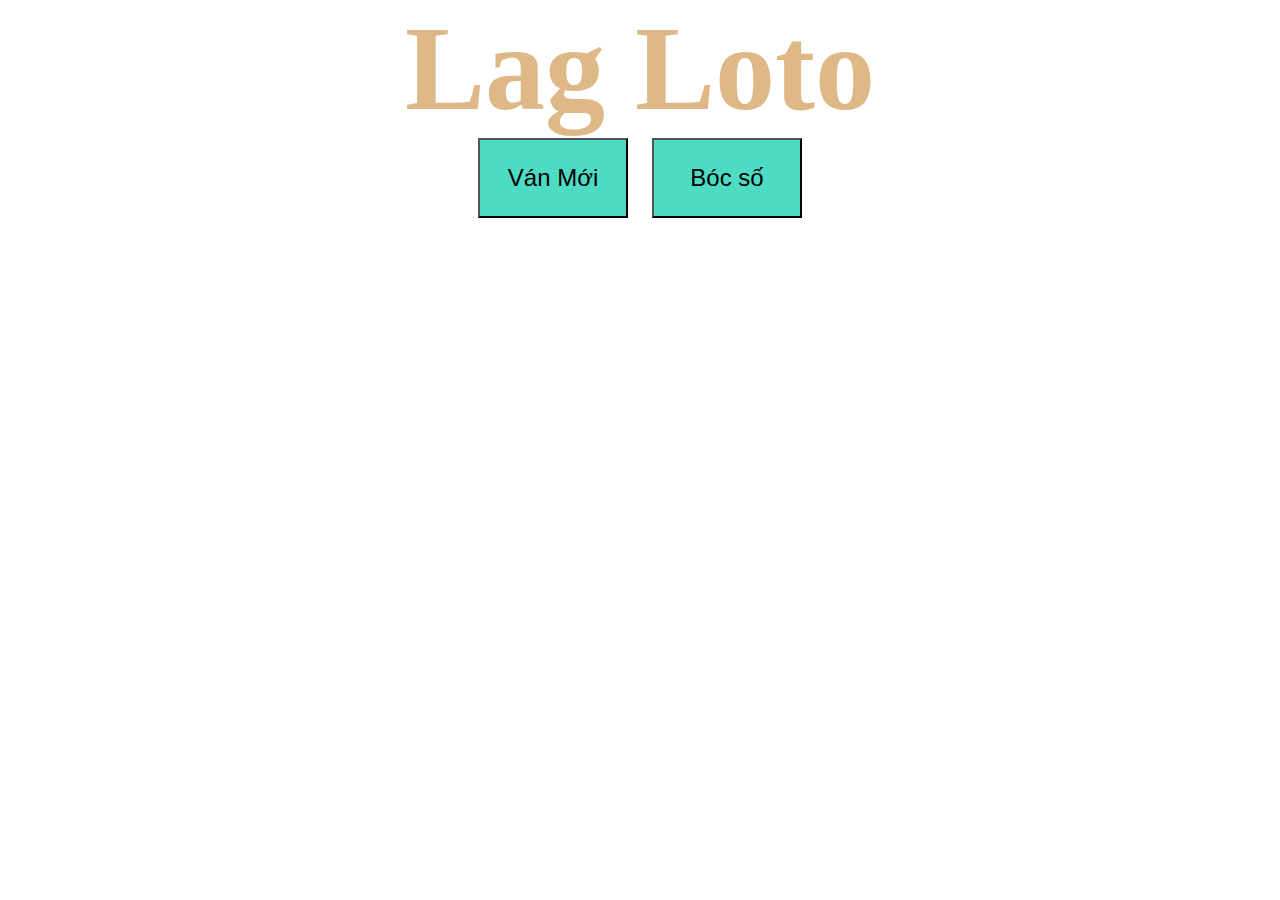
==== index.html @ ca657ea4 "fg" ====
<!DOCTYPE html>
<html lang="en">
  <head>
    <meta charset="UTF-8" />
    <meta http-equiv="X-UA-Compatible" content="IE=edge" />
    <meta name="viewport" content="width=device-width, initial-scale=1.0" />
    <link rel="stylesheet" href="style.css" />
    <title>Loto</title>
  </head>
  <body>
    <div class="header"><h1>Lag Loto</h1></div>
    <div class="ctrl">
      <button id="new" onclick="vanmoi()">Ván Mới</button>
      <button id="pick" onclick="pick()">Bóc số</button>
    </div>
    <div class="main">
      <div id="left"></div>
    </div>
    <script src="js.js"></script>
  </body>
</html>
---- style.css ----
* {
  margin: 0px;
  padding: 0px;
  box-sizing: border-box;
}
.header {
  text-align: center;
  color: burlywood;
  font-size: 60px;
}
.ctrl {
  display: flex;
  justify-content: center;
}
.ctrl button {
  padding: 24px;
  color: black;
  font-size: 24px;
  min-width: 150px;
  background-color: rgb(77, 219, 196);
}
button + button {
  margin-left: 24px;
}

#left {
  margin-left: 15%;
  margin-right: 15%;
}

/* con lo to */
p {
  display: inline-block;
  text-align: center;
  background-color: rgb(216, 59, 216);
  font-size: 40px;
  padding: 8px;
  min-width: 70px;
  border-radius: 50%;
  margin-left: 16px;
  margin-top: 16px;
}
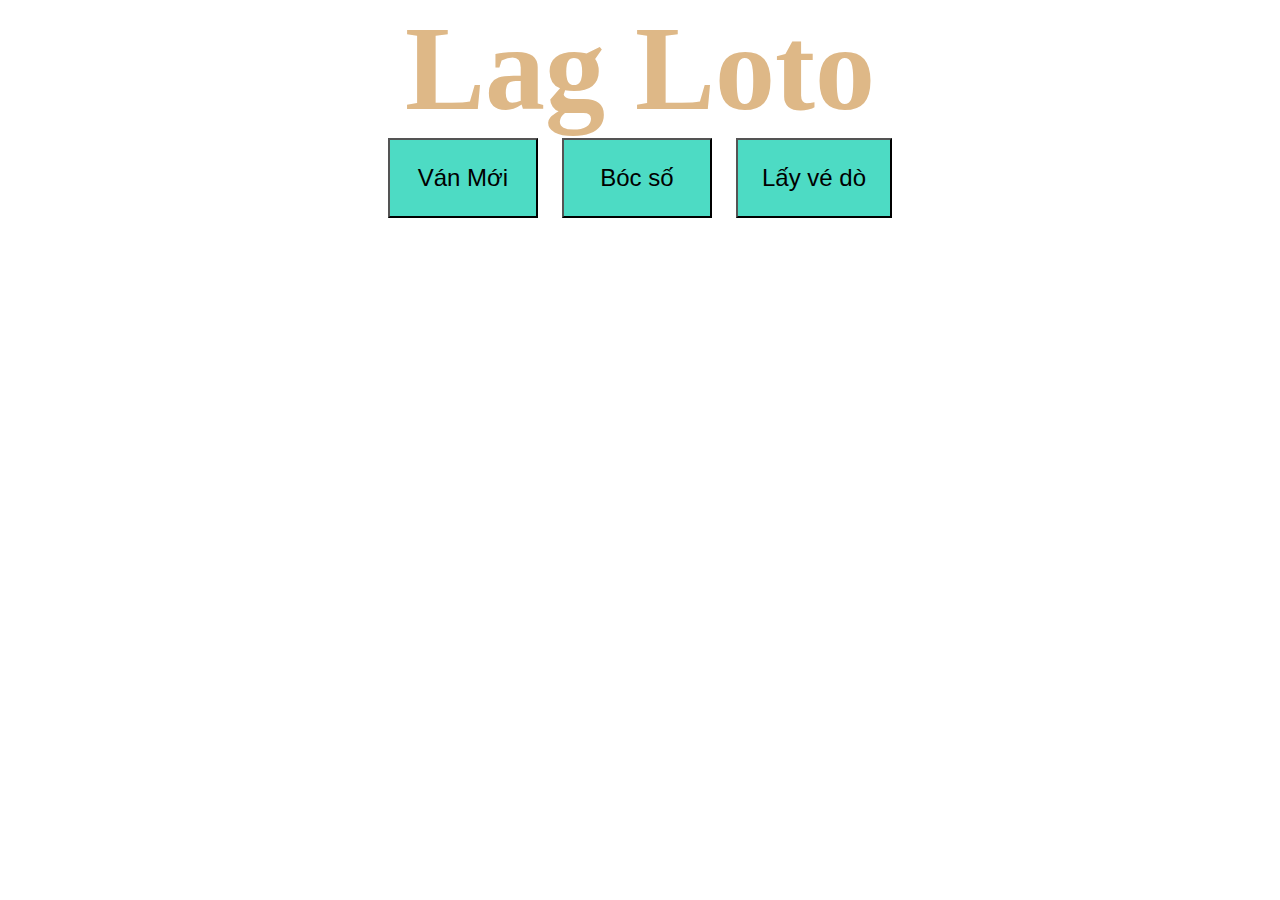
==== commit 19b8c8cf: "a" ====
--- a/index.html
+++ b/index.html
@@ -5,13 +5,14 @@
     <meta http-equiv="X-UA-Compatible" content="IE=edge" />
     <meta name="viewport" content="width=device-width, initial-scale=1.0" />
     <link rel="stylesheet" href="style.css" />
-    <title>Loto</title>
+    <title>Lô tô</title>
   </head>
   <body>
     <div class="header"><h1>Lag Loto</h1></div>
     <div class="ctrl">
       <button id="new" onclick="vanmoi()">Ván Mới</button>
       <button id="pick" onclick="pick()">Bóc số</button>
+      <button id="getGiay" onclick="getGiay()">Lấy vé dò</button>
     </div>
     <div class="main">
       <div id="left"></div>
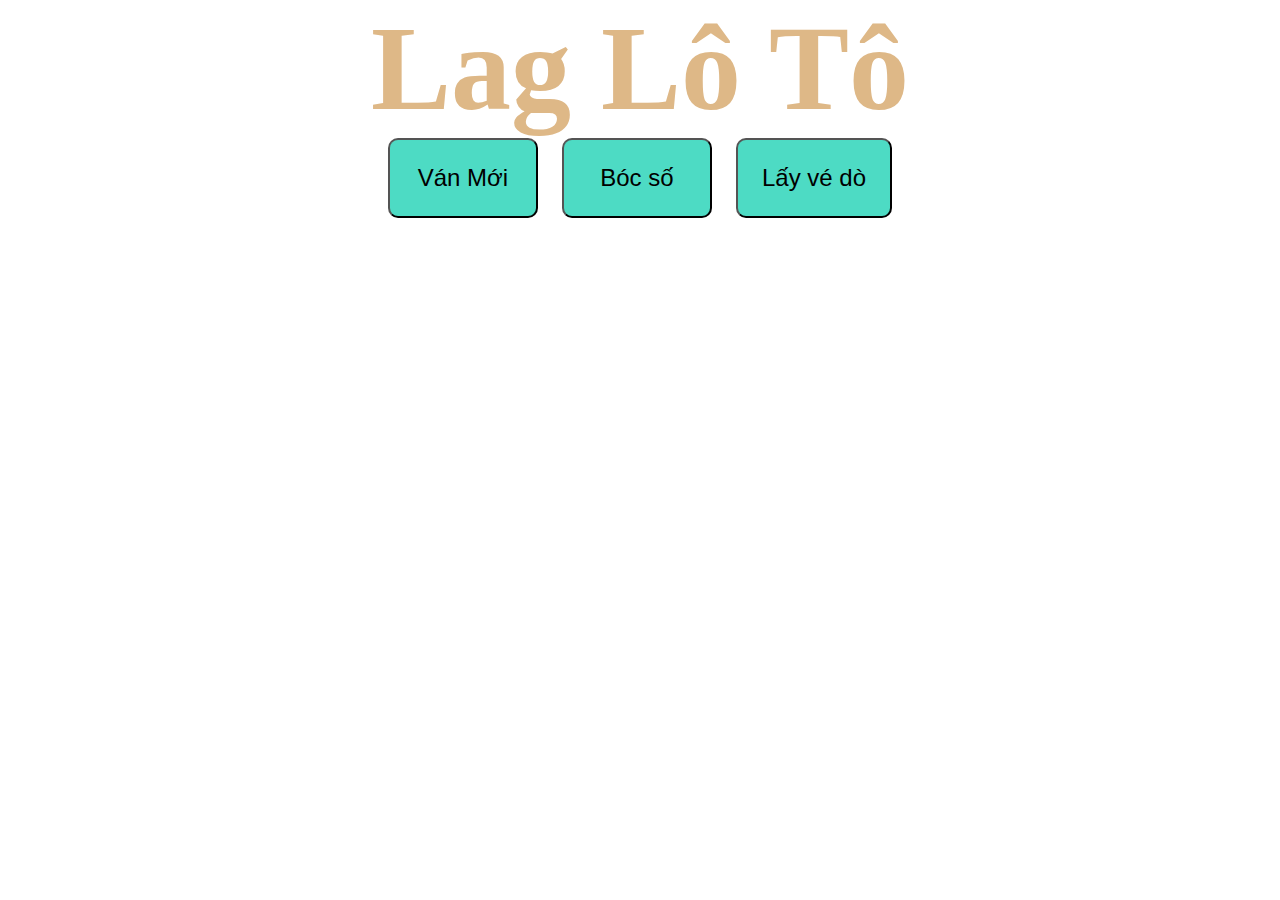
==== commit abff6ad3: "a" ====
--- a/index.html
+++ b/index.html
@@ -8,7 +8,7 @@
     <title>Lô tô</title>
   </head>
   <body>
-    <div class="header"><h1>Lag Loto</h1></div>
+    <div class="header"><h1>Lag Lô Tô</h1></div>
     <div class="ctrl">
       <button id="new" onclick="vanmoi()">Ván Mới</button>
       <button id="pick" onclick="pick()">Bóc số</button>
--- a/style.css
+++ b/style.css
@@ -18,6 +18,7 @@
   font-size: 24px;
   min-width: 150px;
   background-color: rgb(77, 219, 196);
+  border-radius: 10px;
 }
 button + button {
   margin-left: 24px;
@@ -32,7 +33,8 @@
 p {
   display: inline-block;
   text-align: center;
-  background-color: rgb(216, 59, 216);
+  background-color: black;
+  color: yellow;
   font-size: 40px;
   padding: 8px;
   min-width: 70px;
